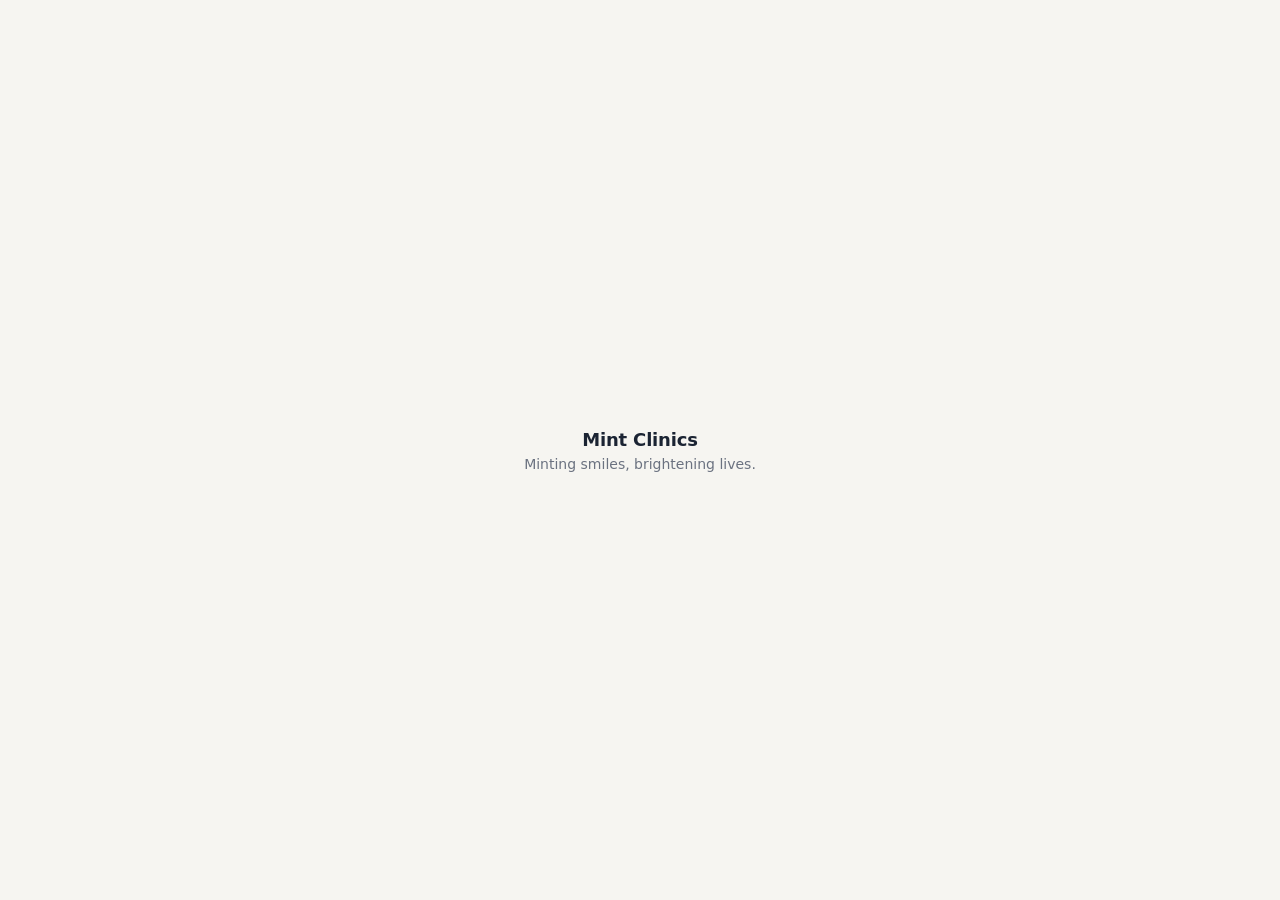
==== index.html @ f5136a87 "Mint Clinics short links Co-Authored-By: Claude Opus 5.5 <noreply@anthropic.com>" ====
<!DOCTYPE html>
<html lang="en">
<head>
<meta charset="utf-8">
<meta name="viewport" content="width=device-width, initial-scale=1">
<meta name="robots" content="noindex">
<title>Mint Clinics</title>
<style>
  body { margin: 0; min-height: 100vh; display: flex; align-items: center; justify-content: center; background: #F6F5F1; color: #1B2433; font-family: system-ui, -apple-system, 'Segoe UI', Roboto, sans-serif; }
  .box { text-align: center; padding: 24px; }
  .name { font-weight: 700; font-size: 18px; letter-spacing: -.01em; }
  .msg { color: #6B7280; font-size: 14px; margin-top: 6px; }
  .spin { width: 22px; height: 22px; border-radius: 50%; border: 2.5px solid #178473; border-right-color: transparent; margin: 18px auto 0; animation: r .8s linear infinite; }
  @keyframes r { to { transform: rotate(360deg); } }
</style>
</head>
<body>
<div class="box">
  <div class="name">Mint Clinics</div>
  <div class="msg" id="msg">Opening your document...</div>
  <div class="spin" id="spin"></div>
</div>
<script>
  // Short links like /go/x7k2ab9q (or go.themintclinics.com/x7k2ab9q). The
  // code is resolved by the clinic's consent service, which returns where to
  // send the visitor (a consent form, a signed copy, or an invoice PDF).
  // GitHub Pages serves this same file as 404.html for every unknown path.
  var EXEC = 'https://script.google.com/macros/s/AKfycbzMyd9A0Gm9EroJuxMIfS8XxinVmAJZZ38x8BSxksS50_IG4LG9FZNoqwDAvhg7-CXszw/exec';
  var parts = location.pathname.split('/').filter(Boolean);
  var code = parts.length ? parts[parts.length - 1] : '';
  function stop(text) {
    document.getElementById('msg').textContent = text;
    document.getElementById('spin').style.display = 'none';
  }
  // go.themintclinics.com/reception is a bookmarkable pointer to the dashboard.
  // It carries no data; sign-in, Sheet access and the PIN still apply there.
  var DASHBOARD = 'https://script.google.com/macros/s/AKfycbz_q2lC4ACH3hs6R1840x-pissDNG6TSwTXmafLnCnWoK8OfqZ3RI9PFSVMFwbzBrDJRQ/exec';
  if (code === 'reception') {
    stop('Opening the dashboard...');
    document.getElementById('spin').style.display = '';
    location.replace(DASHBOARD);
  } else if (!/^[a-z0-9]{6,20}$/.test(code)) {
    stop('Minting smiles, brightening lives.');
  } else {
    fetch(EXEC + '?resolve=' + encodeURIComponent(code))
      .then(function (r) { return r.json(); })
      .then(function (d) { if (d && d.url) location.replace(d.url); else throw new Error('no url'); })
      .catch(function () { location.replace(EXEC + '?k=' + encodeURIComponent(code)); });
  }
</script>
</body>
</html>
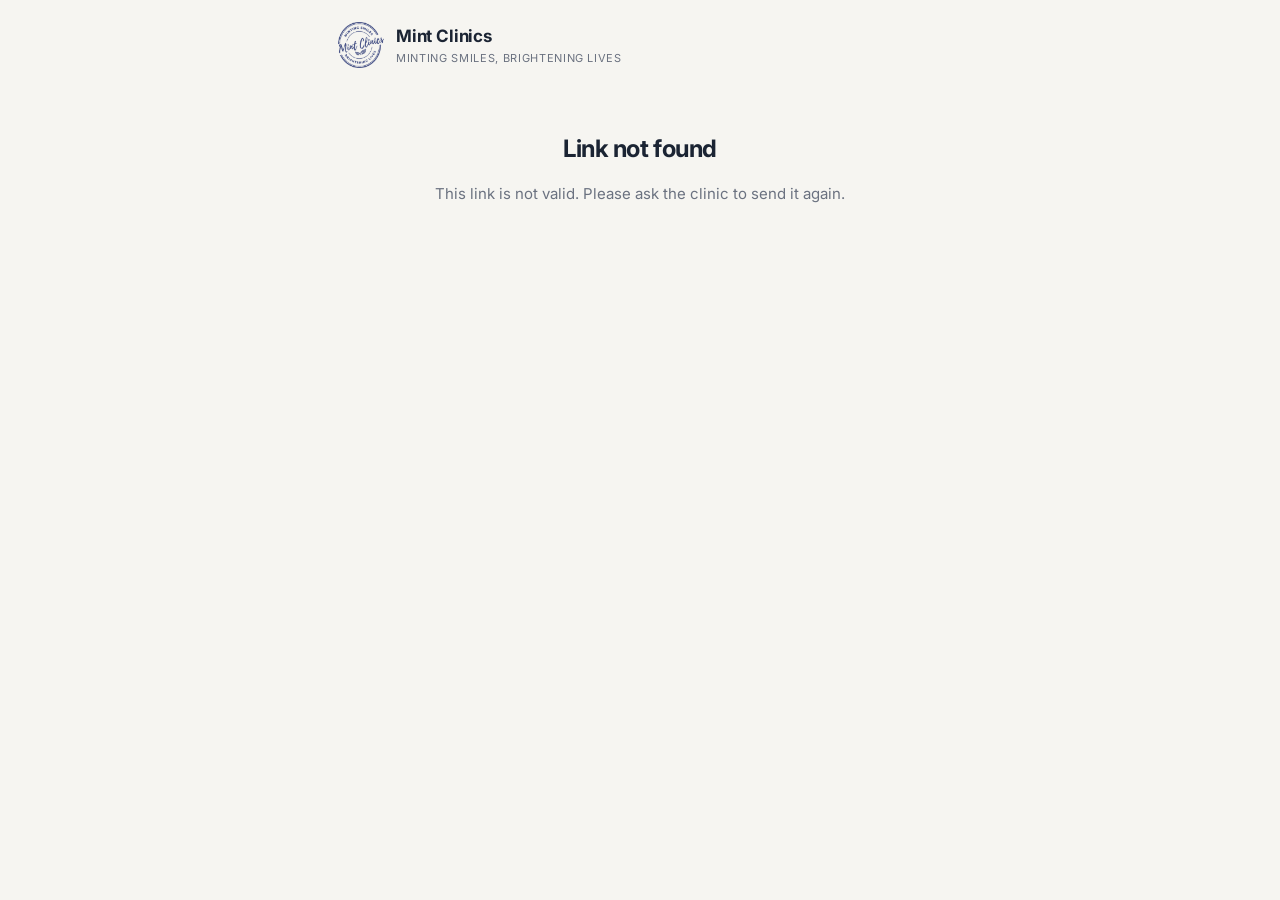
==== commit d0ee9579: "Consent form and signed copy drawn on go.themintclinics.com Co-Authored-By: Claude Opus 5.5 <noreply" ====
--- a/index.html
+++ b/index.html
@@ -5,48 +5,13 @@
 <meta name="viewport" content="width=device-width, initial-scale=1">
 <meta name="robots" content="noindex">
 <title>Mint Clinics</title>
-<style>
-  body { margin: 0; min-height: 100vh; display: flex; align-items: center; justify-content: center; background: #F6F5F1; color: #1B2433; font-family: system-ui, -apple-system, 'Segoe UI', Roboto, sans-serif; }
-  .box { text-align: center; padding: 24px; }
-  .name { font-weight: 700; font-size: 18px; letter-spacing: -.01em; }
-  .msg { color: #6B7280; font-size: 14px; margin-top: 6px; }
-  .spin { width: 22px; height: 22px; border-radius: 50%; border: 2.5px solid #178473; border-right-color: transparent; margin: 18px auto 0; animation: r .8s linear infinite; }
-  @keyframes r { to { transform: rotate(360deg); } }
-</style>
+<link rel="preconnect" href="https://fonts.googleapis.com">
+<link href="https://fonts.googleapis.com/css2?family=Inter:wght@400;500;600;700&display=swap" rel="stylesheet">
+<link rel="stylesheet" href="/app.css?v=2">
 </head>
 <body>
-<div class="box">
-  <div class="name">Mint Clinics</div>
-  <div class="msg" id="msg">Opening your document...</div>
-  <div class="spin" id="spin"></div>
-</div>
-<script>
-  // Short links like /go/x7k2ab9q (or go.themintclinics.com/x7k2ab9q). The
-  // code is resolved by the clinic's consent service, which returns where to
-  // send the visitor (a consent form, a signed copy, or an invoice PDF).
-  // GitHub Pages serves this same file as 404.html for every unknown path.
-  var EXEC = 'https://script.google.com/macros/s/AKfycbzMyd9A0Gm9EroJuxMIfS8XxinVmAJZZ38x8BSxksS50_IG4LG9FZNoqwDAvhg7-CXszw/exec';
-  var parts = location.pathname.split('/').filter(Boolean);
-  var code = parts.length ? parts[parts.length - 1] : '';
-  function stop(text) {
-    document.getElementById('msg').textContent = text;
-    document.getElementById('spin').style.display = 'none';
-  }
-  // go.themintclinics.com/reception is a bookmarkable pointer to the dashboard.
-  // It carries no data; sign-in, Sheet access and the PIN still apply there.
-  var DASHBOARD = 'https://script.google.com/macros/s/AKfycbz_q2lC4ACH3hs6R1840x-pissDNG6TSwTXmafLnCnWoK8OfqZ3RI9PFSVMFwbzBrDJRQ/exec';
-  if (code === 'reception') {
-    stop('Opening the dashboard...');
-    document.getElementById('spin').style.display = '';
-    location.replace(DASHBOARD);
-  } else if (!/^[a-z0-9]{6,20}$/.test(code)) {
-    stop('Minting smiles, brightening lives.');
-  } else {
-    fetch(EXEC + '?resolve=' + encodeURIComponent(code))
-      .then(function (r) { return r.json(); })
-      .then(function (d) { if (d && d.url) location.replace(d.url); else throw new Error('no url'); })
-      .catch(function () { location.replace(EXEC + '?k=' + encodeURIComponent(code)); });
-  }
-</script>
+<!-- index.html and 404.html are identical; GitHub Pages serves 404.html for every path. -->
+<div id="app"><div class="wrap"><div class="msg"><div class="spin"></div></div></div></div>
+<script src="/app.js?v=2"></script>
 </body>
 </html>
--- a/app.css
+++ b/app.css
@@ -0,0 +1,47 @@
+/* Copied from consent-app/Style.html so the pages look the same. Keep the two in sync. */
+:root { --ink: #1B2433; --muted: #6B7280; --faint: #A0A5AD; --line: #E8E5DE; --bg: #F6F5F1; --mint: #178473; --mint-50: #ECF7F4; --red: #BF4038; --red-50: #FBEDEB; }
+* { box-sizing: border-box; }
+body { margin: 0; background: var(--bg); color: var(--ink); font-family: 'Inter', system-ui, -apple-system, 'Segoe UI', sans-serif; font-size: 15px; line-height: 1.55; -webkit-font-smoothing: antialiased; }
+.wrap { max-width: 640px; margin: 0 auto; padding: 22px 18px 60px; }
+.brand { display: flex; align-items: center; gap: 12px; margin-bottom: 22px; }
+.logo { width: 46px; height: 46px; background: url("[data-uri]") center / contain no-repeat; }
+.bname { font-weight: 700; font-size: 17px; letter-spacing: -.01em; }
+.btag { font-size: 11px; color: var(--muted); letter-spacing: .06em; text-transform: uppercase; }
+h1 { font-size: 24px; font-weight: 700; letter-spacing: -.02em; margin: 0 0 6px; }
+h2 { font-size: 15px; font-weight: 700; margin: 0 0 8px; }
+.lead { color: var(--muted); margin: 0 0 18px; }
+.card { background: #fff; border: 1px solid var(--line); border-radius: 16px; padding: 18px; margin-bottom: 14px; box-shadow: 0 1px 2px rgba(27,36,51,.04); }
+.kv { display: grid; grid-template-columns: 110px 1fr; gap: 6px 12px; font-size: 14px; }
+.kv span:nth-child(odd) { color: var(--muted); }
+ul { margin: 0; padding-left: 20px; }
+li { margin: 6px 0; }
+.proc { display: flex; justify-content: space-between; gap: 10px; padding: 8px 0; border-top: 1px solid #F1EEE8; font-size: 14px; }
+.proc:first-child { border-top: none; }
+.proc .t { color: var(--muted); font-size: 13px; }
+.health { background: var(--red-50); border-radius: 12px; padding: 12px 14px; font-size: 14px; color: #8E2E28; margin-bottom: 12px; }
+.opt { display: flex; gap: 12px; align-items: flex-start; padding: 12px 14px; border: 1px solid var(--line); border-radius: 12px; margin-top: 8px; cursor: pointer; background: #fff; }
+.opt input { margin-top: 3px; width: 20px; height: 20px; accent-color: var(--mint); flex-shrink: 0; }
+.opt.on { border-color: var(--mint); background: var(--mint-50); }
+label.f { display: block; font-size: 13px; font-weight: 600; margin: 12px 0 6px; }
+input[type=text], textarea { width: 100%; font: inherit; font-size: 16px; padding: 12px 14px; border: 1px solid var(--line); border-radius: 12px; background: #fff; color: var(--ink); }
+textarea { min-height: 80px; resize: vertical; }
+input:focus, textarea:focus { outline: none; border-color: var(--mint); box-shadow: 0 0 0 3px rgba(23,132,115,.14); }
+.sigbox { position: relative; border: 1.5px dashed #C9CDD3; border-radius: 14px; background: #fff; height: 180px; touch-action: none; }
+.sigbox canvas { width: 100%; height: 100%; display: block; border-radius: 14px; }
+.sighint { position: absolute; inset: 0; display: flex; align-items: center; justify-content: center; color: var(--faint); font-size: 14px; pointer-events: none; }
+.sigline { position: absolute; left: 18px; right: 18px; bottom: 40px; border-bottom: 1px solid #E3E0D9; pointer-events: none; }
+.row { display: flex; justify-content: space-between; align-items: center; margin-top: 8px; }
+.link { background: none; border: none; color: var(--mint); font: inherit; font-size: 14px; font-weight: 600; cursor: pointer; padding: 4px 0; }
+.btn { display: block; width: 100%; text-align: center; text-decoration: none; background: var(--mint); color: #fff; border: none; border-radius: 14px; padding: 15px; font: inherit; font-size: 16px; font-weight: 700; cursor: pointer; margin-top: 18px; }
+.btn:disabled { opacity: .55; }
+.err { background: var(--red-50); color: #8E2E28; border-radius: 12px; padding: 12px 14px; font-size: 14px; margin-top: 14px; display: none; }
+.msg { text-align: center; padding: 40px 10px; }
+.msg p { color: var(--muted); }
+.tick { width: 64px; height: 64px; border-radius: 50%; background: var(--mint-50); color: var(--mint); font-size: 32px; display: flex; align-items: center; justify-content: center; margin: 0 auto 14px; }
+.small { font-size: 12.5px; color: var(--muted); }
+.sigimg { max-width: 100%; height: 120px; object-fit: contain; display: block; margin: 6px 0; }
+@media print { body { background: #fff; } .noprint { display: none; } .card { box-shadow: none; } }
+
+/* go.themintclinics.com only: loading state */
+.spin { width: 22px; height: 22px; border-radius: 50%; border: 2.5px solid var(--mint); border-right-color: transparent; margin: 18px auto 0; animation: r .8s linear infinite; }
+@keyframes r { to { transform: rotate(360deg); } }
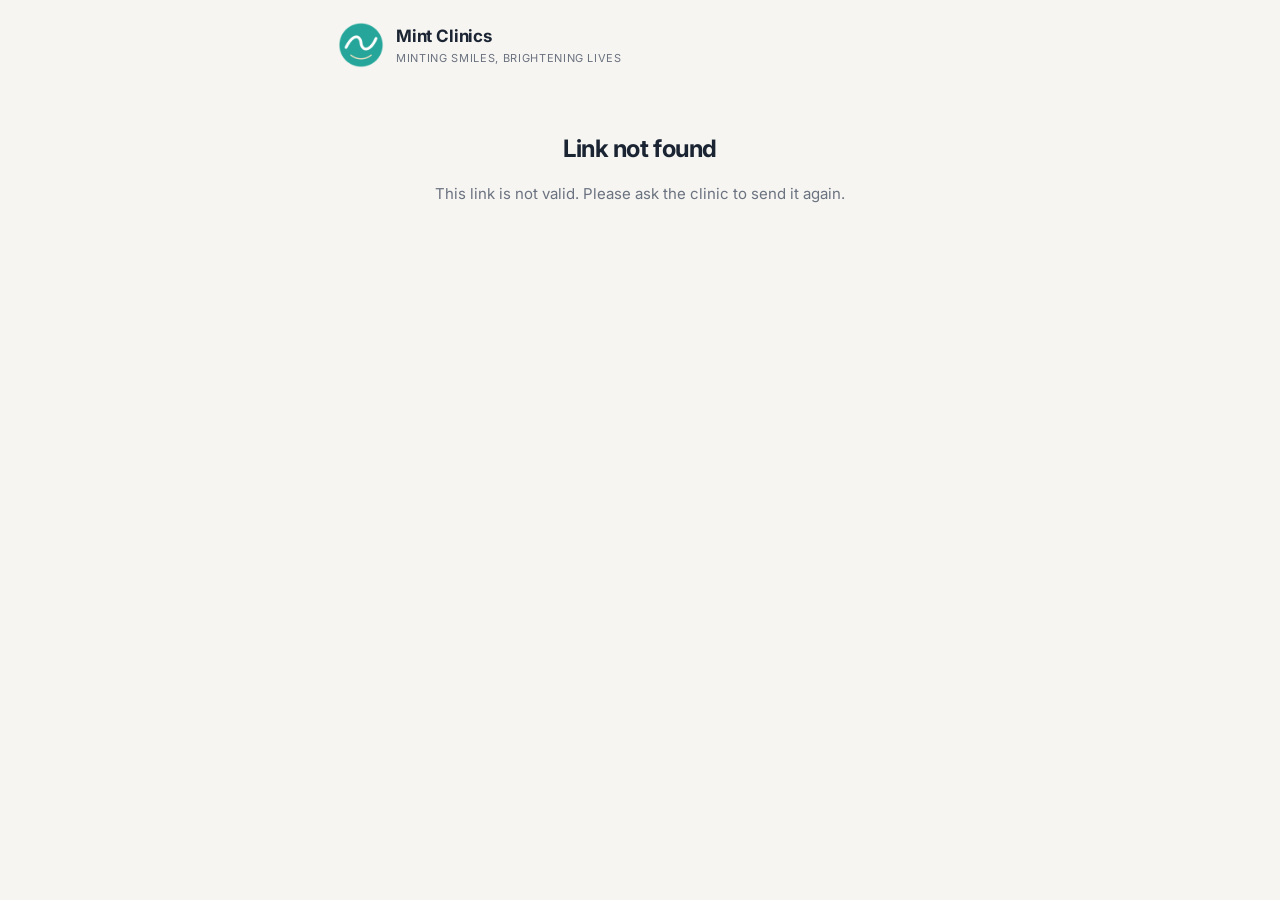
==== commit 003cb5d1: "New Mint Clinics logo on the consent pages; site icon The consent form and signed copy show the new " ====
--- a/index.html
+++ b/index.html
@@ -7,11 +7,12 @@
 <title>Mint Clinics</title>
 <link rel="preconnect" href="https://fonts.googleapis.com">
 <link href="https://fonts.googleapis.com/css2?family=Inter:wght@400;500;600;700&display=swap" rel="stylesheet">
-<link rel="stylesheet" href="/app.css?v=2">
+<link rel="icon" href="/favicon.png" type="image/png">
+<link rel="stylesheet" href="/app.css?v=3">
 </head>
 <body>
 <!-- index.html and 404.html are identical; GitHub Pages serves 404.html for every path. -->
 <div id="app"><div class="wrap"><div class="msg"><div class="spin"></div></div></div></div>
-<script src="/app.js?v=2"></script>
+<script src="/app.js?v=3"></script>
 </body>
 </html>
--- a/app.css
+++ b/app.css
@@ -4,7 +4,7 @@
 body { margin: 0; background: var(--bg); color: var(--ink); font-family: 'Inter', system-ui, -apple-system, 'Segoe UI', sans-serif; font-size: 15px; line-height: 1.55; -webkit-font-smoothing: antialiased; }
 .wrap { max-width: 640px; margin: 0 auto; padding: 22px 18px 60px; }
 .brand { display: flex; align-items: center; gap: 12px; margin-bottom: 22px; }
-.logo { width: 46px; height: 46px; background: url("[data-uri]") center / contain no-repeat; }
+.logo { width: 46px; height: 46px; background: url("[data-uri]") center / contain no-repeat; }
 .bname { font-weight: 700; font-size: 17px; letter-spacing: -.01em; }
 .btag { font-size: 11px; color: var(--muted); letter-spacing: .06em; text-transform: uppercase; }
 h1 { font-size: 24px; font-weight: 700; letter-spacing: -.02em; margin: 0 0 6px; }
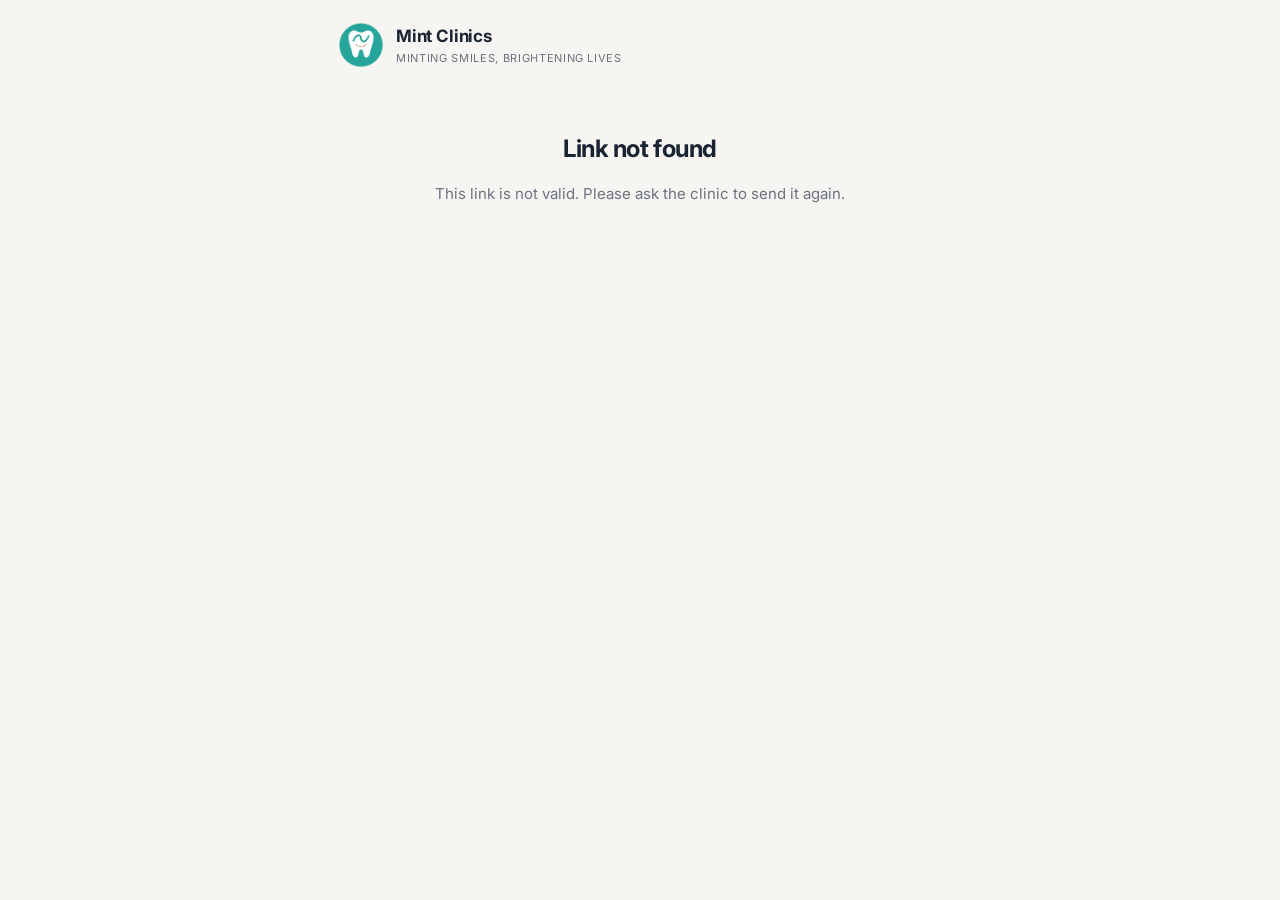
==== commit 8ed646a5: "Mint Clinics logo with the tooth on the consent pages and site icon Co-Authored-By: Claude Opus 5.5 " ====
--- a/index.html
+++ b/index.html
@@ -7,12 +7,12 @@
 <title>Mint Clinics</title>
 <link rel="preconnect" href="https://fonts.googleapis.com">
 <link href="https://fonts.googleapis.com/css2?family=Inter:wght@400;500;600;700&display=swap" rel="stylesheet">
-<link rel="icon" href="/favicon.png" type="image/png">
-<link rel="stylesheet" href="/app.css?v=3">
+<link rel="icon" href="/favicon.png?v=4" type="image/png">
+<link rel="stylesheet" href="/app.css?v=4">
 </head>
 <body>
 <!-- index.html and 404.html are identical; GitHub Pages serves 404.html for every path. -->
 <div id="app"><div class="wrap"><div class="msg"><div class="spin"></div></div></div></div>
-<script src="/app.js?v=3"></script>
+<script src="/app.js?v=4"></script>
 </body>
 </html>
--- a/app.css
+++ b/app.css
@@ -4,7 +4,7 @@
 body { margin: 0; background: var(--bg); color: var(--ink); font-family: 'Inter', system-ui, -apple-system, 'Segoe UI', sans-serif; font-size: 15px; line-height: 1.55; -webkit-font-smoothing: antialiased; }
 .wrap { max-width: 640px; margin: 0 auto; padding: 22px 18px 60px; }
 .brand { display: flex; align-items: center; gap: 12px; margin-bottom: 22px; }
-.logo { width: 46px; height: 46px; background: url("[data-uri]") center / contain no-repeat; }
+.logo { width: 46px; height: 46px; background: url("[data-uri]") center / contain no-repeat; }
 .bname { font-weight: 700; font-size: 17px; letter-spacing: -.01em; }
 .btag { font-size: 11px; color: var(--muted); letter-spacing: .06em; text-transform: uppercase; }
 h1 { font-size: 24px; font-weight: 700; letter-spacing: -.02em; margin: 0 0 6px; }
